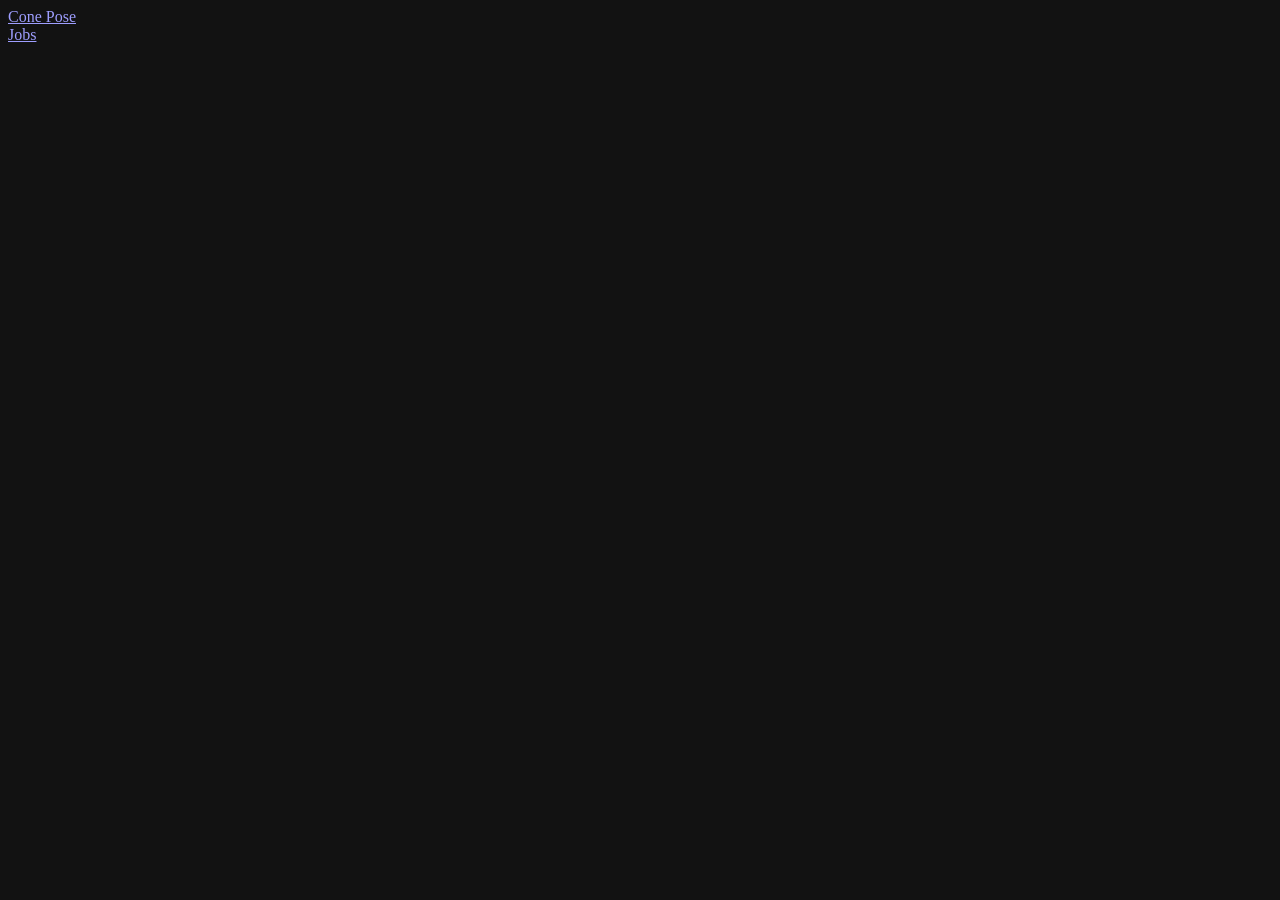
==== cone_app/static/index.html @ fcd908ce "Initial commit: cone detection, pose model tooling and cone pose web app Includes the BRT pose train" ====
<!doctype html>
<html lang="en">
<head>
<meta charset="utf-8">
<meta name="viewport" content="width=device-width, initial-scale=1, viewport-fit=cover">
<meta name="color-scheme" content="dark">
<title>Cone Pose</title>
<script>
// FastAPI serves this page at "/" and the other files under "/static/". When the directory is served directly
// (e.g. `python3 -m http.server` inside static/) the files live next to the page, so fall back to "/".
(function () {
  var inStatic = location.protocol === 'file:' || location.pathname.indexOf('/static/') === 0;
  var bases = inStatic ? [location.pathname.replace(/[^/]*$/, '')] : ['/static/', '/'];
  function load(i) {
    var base = bases[i];
    var css = document.createElement('link');
    css.rel = 'stylesheet'; css.href = base + 'style.css';
    var js = document.createElement('script');
    js.type = 'module'; js.src = base + 'app.js';
    if (i + 1 < bases.length) js.onerror = function () { css.remove(); js.remove(); load(i + 1); };
    document.head.append(css, js);
  }
  load(0);
})();
</script>
</head>
<body>
<header class="topbar">
  <a class="brand" href="#/jobs"><span class="logo"></span>Cone Pose</a>
  <nav><a href="#/jobs">Jobs</a></nav>
  <span class="spacer"></span>
  <span id="health" class="health" title="server status"></span>
</header>
<main id="app"></main>
<div id="toast" class="toast" hidden></div>
</body>
</html>
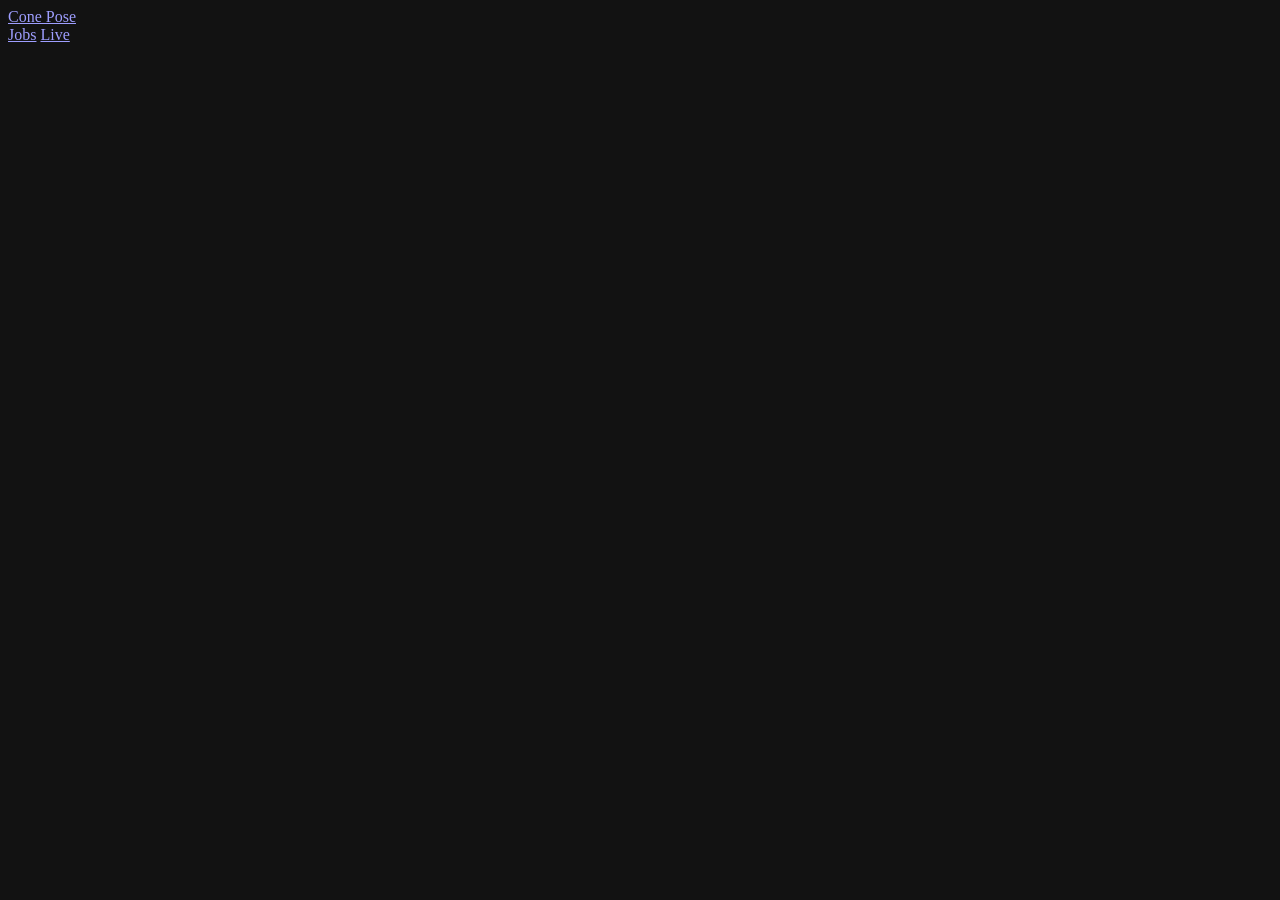
==== commit e8ad9314: "Add on-device live mode: cone detection, cone-only SLAM, streaming and replay iOS (ConeCapture): - L" ====
--- a/cone_app/static/index.html
+++ b/cone_app/static/index.html
@@ -27,7 +27,7 @@
 <body>
 <header class="topbar">
   <a class="brand" href="#/jobs"><span class="logo"></span>Cone Pose</a>
-  <nav><a href="#/jobs">Jobs</a></nav>
+  <nav><a href="#/jobs" data-nav="jobs">Jobs</a> <a href="#/live" data-nav="live">Live</a></nav>
   <span class="spacer"></span>
   <span id="health" class="health" title="server status"></span>
 </header>
